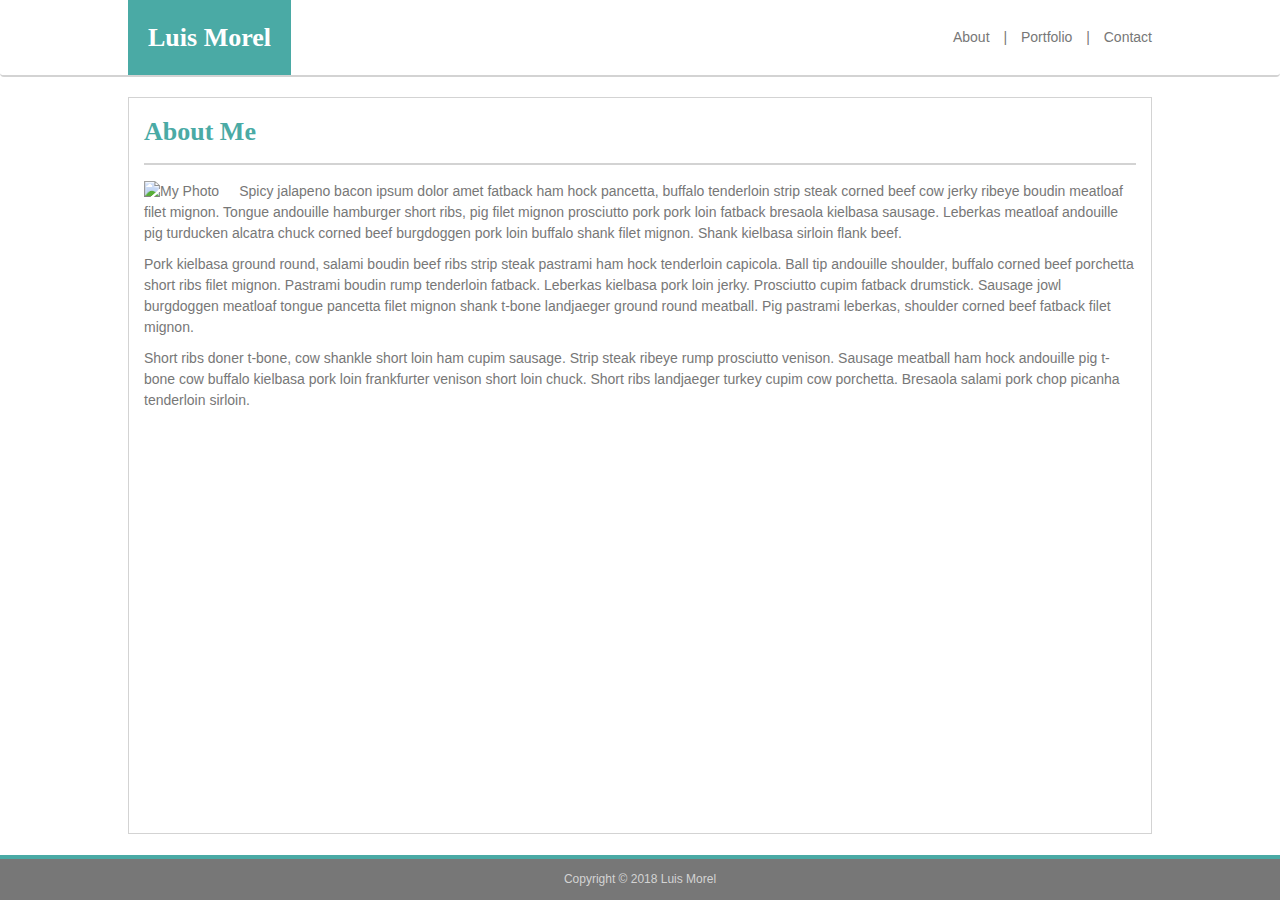
==== index.html @ 8287e425 "Update" ====
<!DOCTYPE html>
<html lang="en">

<head>
    <meta charset="UTF-8">
    <meta name="viewport" content="width=device-width, initial-scale=1.0">
    <meta http-equiv="X-UA-Compatible" content="ie=edge">
    <link rel="stylesheet" type="text/css" href="assets/css/reset.css">
    <link rel="stylesheet" type="text/css" href="https://maxcdn.bootstrapcdn.com/bootstrap/3.3.7/css/bootstrap.min.css">
    <link rel="stylesheet" type="text/css" href="assets/css/style.css">
    <title>About Me</title>
</head>

<body>
    <nav id="navBar" class="navbar navbar-default">
        <div id="navContent" class="container-fluid">
            <div class="navbar-header">
                <h1 id="logoHeader" class="navbar-brand">Luis Morel</h1>
            </div>

            <div id="links" class="nav navbar-nav navbar-right">
                <a href="index.html">About</a> |
                <a href="portfolio.html">Portfolio</a> |
                <a href="contact.html">Contact</a>
            </div>
        </div>
    </nav>
    <div id="aboutMe" class="container-fluid">
        <div class="row">
            <div class="col-md-12">
                <h1 id="aboutMeHeader">About Me</h1>
                <hr>
                <img id="aboutMeImg" src="assets/images/cats04.png" alt="My Photo">
                <p>
                    Spicy jalapeno bacon ipsum dolor amet fatback ham hock pancetta, buffalo tenderloin strip steak corned beef cow jerky ribeye
                    boudin meatloaf filet mignon. Tongue andouille hamburger short ribs, pig filet mignon prosciutto pork
                    pork loin fatback bresaola kielbasa sausage. Leberkas meatloaf andouille pig turducken alcatra chuck
                    corned beef burgdoggen pork loin buffalo shank filet mignon. Shank kielbasa sirloin flank beef.
                </p>
                <p>
                    Pork kielbasa ground round, salami boudin beef ribs strip steak pastrami ham hock tenderloin capicola. Ball tip andouille
                    shoulder, buffalo corned beef porchetta short ribs filet mignon. Pastrami boudin rump tenderloin fatback.
                    Leberkas kielbasa pork loin jerky. Prosciutto cupim fatback drumstick. Sausage jowl burgdoggen meatloaf
                    tongue pancetta filet mignon shank t-bone landjaeger ground round meatball. Pig pastrami leberkas, shoulder
                    corned beef fatback filet mignon.
                </p>
                <p>
                    Short ribs doner t-bone, cow shankle short loin ham cupim sausage. Strip steak ribeye rump prosciutto venison. Sausage meatball
                    ham hock andouille pig t-bone cow buffalo kielbasa pork loin frankfurter venison short loin chuck. Short
                    ribs landjaeger turkey cupim cow porchetta. Bresaola salami pork chop picanha tenderloin sirloin.
                </p>
            </div>
        </div>
    </div>
    <br>
    <div id="pagefooter" class="panel panel-default">
        <div id="pagefooter" class="panel-footer">
            <a href="index.html">Copyright &copy; 2018 Luis Morel</a>
        </div>
    </div>

</body>

</html>
---- assets/css/style.css ----
::placeholder {     /* Firefox Compatibility */
    color: lightgray;
    font-family: 'Arial', 'Helvetica Neue', Helvetica, sans-serif;
    font-size: 14px;
    opacity: 1;
}
:-ms-input-placeholder {     /* IE 10-11 Compatibility */
    color: lightgray;
    font-family: 'Arial', 'Helvetica Neue', Helvetica, sans-serif;
    font-size: 14px;
}
::-ms-input-placeholder {     /* Edge Compatibility */
    color: lightgray;
    font-family: 'Arial', 'Helvetica Neue', Helvetica, sans-serif;
    font-size: 14px;
    opacity: 1;
}
a:link {
    text-decoration: none;
}
footer a {
    color: lightgray;
}
footer a:hover {
    color: #4aaaa5;
}
html, body {
    box-sizing: border-box;
    background-image: url("../images/halftone.png");
    color: #777777;
    display: flex; /* For sticky footer */
    flex-direction: column; /* For sticky footer */
    font-family: 'Arial', 'Helvetica Neue', Helvetica, sans-serif;
    height: 100%; /* For sticky footer */
    line-height: 150%;
}
hr {
    border: solid;
    border-color: lightgrey;
    border-width: 1px;
    margin-bottom: 16px;
    margin-top: 16px;
}
input[type=text]:focus {
    outline-color: #4aaaa5;
}
input[type=text], select {
    border: 1px solid #ccc;
    border-radius: 4px;
    box-sizing: border-box;
    margin: 8px 0;
    padding: 8px 10px;
    width: 100%;
}
#subject input[type=text], textarea {
    border: 1px solid #ccc;
    border-radius: 4px;
    font-family: 'Arial', 'Helvetica Neue', Helvetica, sans-serif;
    font-size: 14px;
    height: 125px;
    padding-left: 10px;
    padding-top: 8px;
    resize: vertical;
    width: 100%;
}
input[type=reset] {
    background: #4aaaa5;
    /* border: none; Looks nicer with border */
    color: white;
    cursor: pointer;
    font-size: 16px;
    padding: 12px 20px;
    width: 100px;
}
input[type="reset"]:hover {
    opacity: 0.8;
}
input[type=submit] {
    background: #4aaaa5;
    /* border: none; Looks nicer with border */
    color: white;
    cursor: pointer;
    font-size: 16px;
    margin-right: 10px;
    padding: 12px 20px;
    width: 100px;
}
input[type="submit"]:hover {
    opacity: 0.8;
}
#aboutMe,
#portfolio {
    background: #ffffff;
    border: solid;
    border-color: lightgray;
    border-width: 1px;
    clear: both;
    flex: 1 0 auto; /* For sticky footer */
    overflow: auto;
}
#aboutMeHeader,
#contactFormHeader,
#portfolioHeader {
    color: #4aaaa5;
    font-family: Georgia, Times, Times New Roman, serif;
    font-size: 26px;
    font-weight: bold;
}
#aboutMeImg {
    float: left;
    padding-right: 20px;
}
#contactForm {
    background: #ffffff;
    border: none;
    color: #777777;
    font-family: 'Arial', 'Helvetica Neue', Helvetica, sans-serif;
    padding-top: 20px;
}
#contactFormColumnPadding {
    padding-left:75px;
}
#contactFormMessage {
    height: 50px;
}
#contactFormPanelBodyPadding {
    padding: 0px 15px 15px 15px;
}
#contactFormWrapper {
    flex: 1 0 auto; /* For sticky footer */
    overflow: auto;
}
#links {
    background: #ffffff;
    line-height: 75px;  /* Centering text vertically */
    margin: 0 auto;
    word-spacing: 10px;
}
#links a {
    color: #777777;
}
#links a:hover {
    color: #4aaaa5;
}
#logo {
    background: #4aaaa5;
    float: left;
    height: 75px;
    padding-left: 20px;
    padding-right: 20px;
}
#logoHeader {
    background: #4aaaa5;
    color: white;
    height: 75px;
    margin: auto;
    font-family: 'Georgia', Times, Times New Roman, serif;
    font-size: 26px;
    font-weight: bold;
    line-height: 75px; /* Centering text vertically */
    padding: 0px 20px 0px 20px;
}
#navBar {
    background: #ffffff;
    border-bottom-color: lightgray;
    border-bottom-width: 2px;
    border-left: none;
    border-right: none;
    border-top: none;
    min-height: 77px;
}
#navContent {
    height: 75px;
    padding: 0;
}
#pagefooter {
    background: #777777;
    border-bottom: none;
    border-left: none;
    border-right: none;
    border-top: solid;
    border-color: #4aaaa5;
    border-radius: 0;
    border-width: 2px;
    color: lightgray;
    font-size: 12px;
    margin-bottom: 0;
    text-align: center;
}
#pagefooter a {
    color: lightgray;
}
#pagefooter a:hover {
    color: #4aaaa5;
}
#portfolioRow a img:hover {
    opacity: 0.3;
}
#socialMediaPanel {
    background: #ffffff;
    border: none;
    padding-bottom: 0px;
    padding-top: 18px;
    text-align: center;
}
#socialMediaPanel hr {
    margin-bottom: 14px;
    margin-top: 14px;
}
#socialMediaPanelLinks {
    padding-bottom: 15px;
    text-align: center;
    word-spacing: 10px;
}
#socialMediaPanelLinks a img {
    border-radius:10px; /* Rounding out the image edges */
}
#socialMediaPanelLinks a img:hover {
    opacity: 0.3;
}
#socialMediaPanelHeader {
    color: #4aaaa5;
    font-family: Georgia, Times, Times New Roman, serif;
    font-size: 18px;
    font-weight: bold;
    line-height: 30px; /* Centering text vertically */
}
#socialMediaPanelBodyPadding {
    padding: 0;
}
.container-fluid {
    background: #ffffff;
    height: 75px;
    margin-left: 10%;
    margin-right: 10%;
}
.imageLabelBox{
    background: #4aaaa5;
    color: #ffffff;
    line-height: 40px; /* Centering text vertically */
    text-align: center;
    width: 300px;
}
.imageLabel1{
    color: #ffffff;
    position: absolute;
    top: 150px;
}
.imageLabel2{
    position: absolute;
    top: 150px;
}
.images {
    float: left;
    height:200px;
    width: 300px;
}
.pagefooter {
    background: #777777;
    border-top: solid;
    border-color: #4aaaa5;
    border-width: 3px;
    color: lightgray;
    flex-shrink: 0; /* For sticky footer */
    font-size: 12px;
    line-height: 40px;  /* Centering text vertically */
    text-align: center;
}
.portfolioRow {
    clear: both;
    overflow: auto;
    position: relative;
}
.portfolioRow a img:hover {
    opacity: 0.3;
}
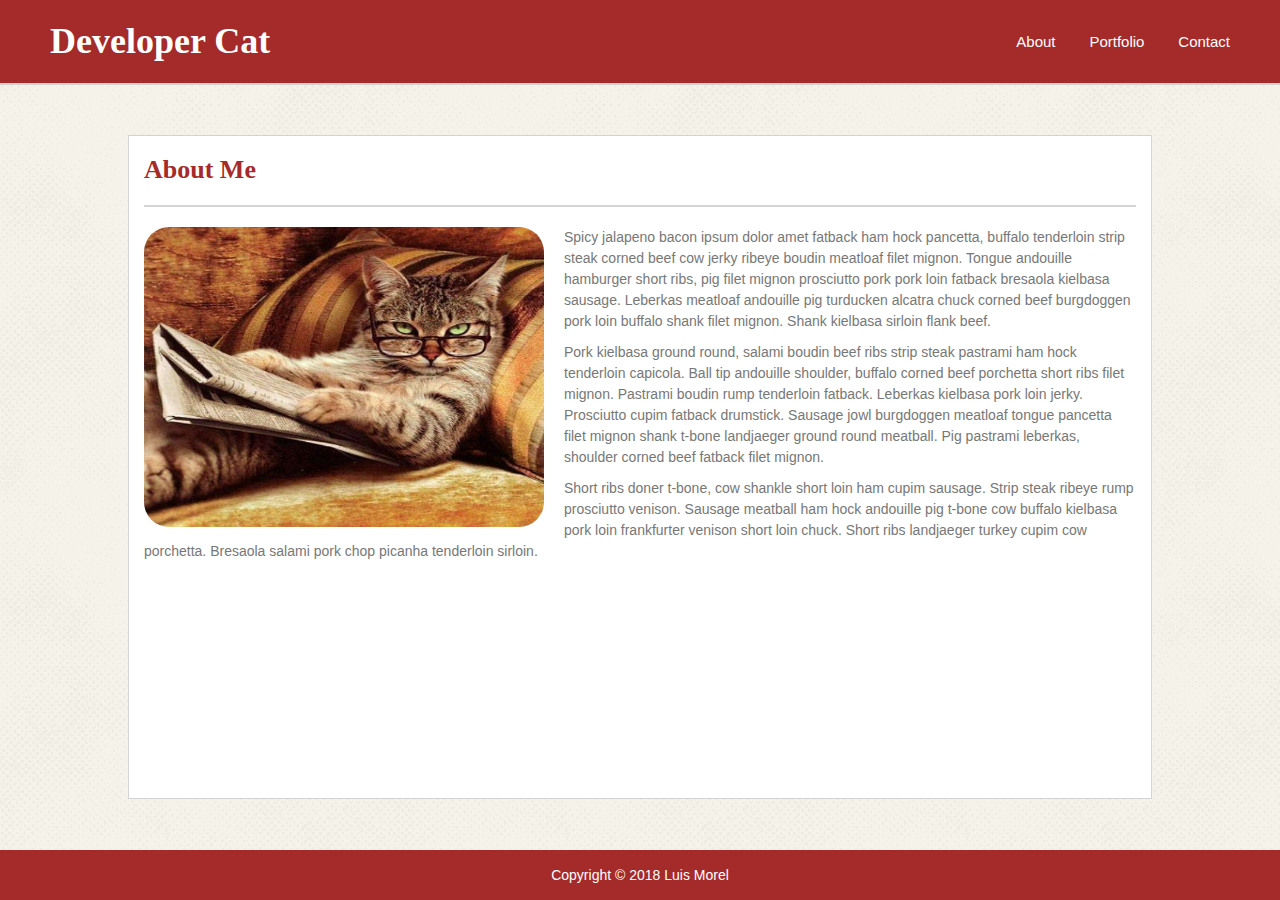
==== commit 811c3517: "Major updates" ====
--- a/index.html
+++ b/index.html
@@ -5,32 +5,38 @@
     <meta charset="UTF-8">
     <meta name="viewport" content="width=device-width, initial-scale=1.0">
     <meta http-equiv="X-UA-Compatible" content="ie=edge">
-    <link rel="stylesheet" type="text/css" href="assets/css/reset.css">
+
+    <!-- jQuery -->
+    <script src="https://code.jquery.com/jquery-3.3.1.min.js"></script>
+    <!-- Bootstrap 3 CSS and JS -->
     <link rel="stylesheet" type="text/css" href="https://maxcdn.bootstrapcdn.com/bootstrap/3.3.7/css/bootstrap.min.css">
+    <script src="https://maxcdn.bootstrapcdn.com/bootstrap/3.3.7/js/bootstrap.min.js"></script>
+    <!-- Custom CSS & JS -->
     <link rel="stylesheet" type="text/css" href="assets/css/style.css">
+    <script src="assets/javascript/app.js"></script>
+
+    <link rel="shortcut icon" href="assets/images/favicon2.jpg">
     <title>About Me</title>
 </head>
 
 <body>
-    <nav id="navBar" class="navbar navbar-default">
-        <div id="navContent" class="container-fluid">
-            <div class="navbar-header">
-                <h1 id="logoHeader" class="navbar-brand">Luis Morel</h1>
-            </div>
-
-            <div id="links" class="nav navbar-nav navbar-right">
-                <a href="index.html">About</a> |
-                <a href="portfolio.html">Portfolio</a> |
-                <a href="contact.html">Contact</a>
-            </div>
+    <nav id="navBar">
+        <div id="devName">
+            <h1>Developer Cat</h1>
+        </div>
+        <div id="navLinks">
+            <a href="index.html">About</a>
+            <a href="portfolio.html">Portfolio</a>
+            <a href="contact.html">Contact</a>
         </div>
     </nav>
-    <div id="aboutMe" class="container-fluid">
+
+    <div class="container-fluid contentWrapper">
         <div class="row">
             <div class="col-md-12">
                 <h1 id="aboutMeHeader">About Me</h1>
                 <hr>
-                <img id="aboutMeImg" src="assets/images/cats04.png" alt="My Photo">
+                <img id="aboutMeImg" src="assets/images/intelligent.jpg" alt="My Photo">
                 <p>
                     Spicy jalapeno bacon ipsum dolor amet fatback ham hock pancetta, buffalo tenderloin strip steak corned beef cow jerky ribeye
                     boudin meatloaf filet mignon. Tongue andouille hamburger short ribs, pig filet mignon prosciutto pork
@@ -53,11 +59,12 @@
         </div>
     </div>
     <br>
-    <div id="pagefooter" class="panel panel-default">
-        <div id="pagefooter" class="panel-footer">
+
+    <footer>
+        <div id="footerContent">
             <a href="index.html">Copyright &copy; 2018 Luis Morel</a>
         </div>
-    </div>
+    </footer>
 
 </body>
 
--- a/assets/css/style.css
+++ b/assets/css/style.css
@@ -1,83 +1,203 @@
-::placeholder {     /* Firefox Compatibility */
-    color: lightgray;
-    font-family: 'Arial', 'Helvetica Neue', Helvetica, sans-serif;
-    font-size: 14px;
-    opacity: 1;
-}
-:-ms-input-placeholder {     /* IE 10-11 Compatibility */
-    color: lightgray;
-    font-family: 'Arial', 'Helvetica Neue', Helvetica, sans-serif;
-    font-size: 14px;
-}
-::-ms-input-placeholder {     /* Edge Compatibility */
-    color: lightgray;
-    font-family: 'Arial', 'Helvetica Neue', Helvetica, sans-serif;
-    font-size: 14px;
-    opacity: 1;
-}
-a:link {
-    text-decoration: none;
-}
-footer a {
-    color: lightgray;
-}
-footer a:hover {
-    color: #4aaaa5;
-}
+/* General Styling */
+
 html, body {
     box-sizing: border-box;
     background-image: url("../images/halftone.png");
     color: #777777;
-    display: flex; /* For sticky footer */
-    flex-direction: column; /* For sticky footer */
+    display: flex; /* Sticky footer */
+    flex-direction: column; /* Sticky footer */
     font-family: 'Arial', 'Helvetica Neue', Helvetica, sans-serif;
-    height: 100%; /* For sticky footer */
+    height: 100%; /* Sticky footer */
     line-height: 150%;
 }
+
+a {
+    color: white;
+}
+
+a:hover {
+    color: lightgray;
+}
+
+a:link {
+    text-decoration: none;
+}
+
+
+/* Nav Styling */
+
+#navBar {
+    background: brown;
+    border-bottom: 2px solid lightgray;
+    height: 85px;
+    position: fixed;
+    top: 0;
+    transition: top 0.3s;
+    width: 100%;
+    z-index: 1;
+}
+
+#devName {
+    float: left;
+}
+
+#navBar h1 {
+    color: white;
+    font-family: 'Georgia', Times, Times New Roman, serif;
+    font-weight: bold;
+    line-height: 83px;
+    margin: 0 0 0 50px; /* Altering default h1 margins */
+}
+
+#navLinks {
+    float: right;
+    line-height: 83px;
+    margin-right: 50px;
+    word-spacing: 30px;
+}
+
+#navLinks a {
+    color: white;
+    font-size: 15px;
+}
+
+#navLinks a:hover {
+    color: lightgray;
+}
+
+
+/* Main Content General Styling */
+
+.contentWrapper {
+    background: white;
+    border: 1px solid lightgray;
+    clear: both;
+    flex: 1 0 auto; /* Sticky footer */
+    margin: 135px 10% 30px;
+}
+
+.contactInfoWrapper {
+    flex: 1 0 auto; /* Sticky footer */
+    margin-bottom: 30px;
+    margin-top: 135px;
+}
+
+#aboutMeHeader,
+#contactPanelTitle,
+#portfolioHeader {
+    color: brown;
+    font-family: Georgia, Times, Times New Roman, serif;
+    font-size: 26px;
+    font-weight: bold;
+}
+
 hr {
-    border: solid;
-    border-color: lightgrey;
-    border-width: 1px;
-    margin-bottom: 16px;
-    margin-top: 16px;
-}
-input[type=text]:focus {
-    outline-color: #4aaaa5;
-}
-input[type=text], select {
+    border: 1px solid lightgray;
+}
+
+
+/* 'About Me' Page Styling */
+
+#aboutMeImg {
+    border-radius: 25px;
+    float: left;
+    height: 300px;
+    margin-right: 20px;
+    width: 400px;
+}
+
+
+/* 'Portfolio' Page Styling */
+
+.projectWrapper {
+    display: flex;
+    flex-flow: row wrap;
+    justify-content: center;
+}
+
+.project {
+    float: left;
+    margin: 0 10px 20px;
+}
+
+.project a:hover {
+    opacity: 0.3;
+}
+
+.images {
+    border-radius: 20px 20px 0 0;
+    height:175px;
+    width: 275px;
+}
+
+.imageLabel{
+    background: brown;
+    border-radius: 0 0 20px 20px;
+    color: #ffffff;
+    font-size: 15px;
+    height: 40px;
+    line-height: 40px;
+    text-align: center;
+    width: 275px;
+}
+
+
+/* Contact Page Styling */
+
+#contactPanelHeading {
+    background: #ffffff;
+    border: none;
+    padding-top: 20px;
+}
+
+#contactPanelBody {
+    padding: 0px 15px 15px 15px;
+}
+
+label {
+    display: inline-block;
+    width: 22%;
+}
+
+input {
+    margin: 0 0 15px;
+}
+
+input:hover {
+    opacity: 0.8;
+}
+
+input[type=text] {
     border: 1px solid #ccc;
     border-radius: 4px;
     box-sizing: border-box;
-    margin: 8px 0;
     padding: 8px 10px;
-    width: 100%;
-}
-#subject input[type=text], textarea {
+    width: 77%;
+}
+
+input[type=text]:focus {
+    outline-color: brown;
+}
+
+textarea {
     border: 1px solid #ccc;
     border-radius: 4px;
     font-family: 'Arial', 'Helvetica Neue', Helvetica, sans-serif;
     font-size: 14px;
     height: 125px;
-    padding-left: 10px;
-    padding-top: 8px;
-    resize: vertical;
+    margin-bottom: 20px;
+    padding: 8px 10px;
+    resize: none;
     width: 100%;
 }
-input[type=reset] {
-    background: #4aaaa5;
-    /* border: none; Looks nicer with border */
-    color: white;
-    cursor: pointer;
-    font-size: 16px;
-    padding: 12px 20px;
-    width: 100px;
-}
-input[type="reset"]:hover {
-    opacity: 0.8;
-}
+
+textarea:focus {
+    outline-color: brown;
+}
+
 input[type=submit] {
-    background: #4aaaa5;
-    /* border: none; Looks nicer with border */
+    background: brown;
+    border-radius: 25px;
     color: white;
     cursor: pointer;
     font-size: 16px;
@@ -85,117 +205,22 @@
     padding: 12px 20px;
     width: 100px;
 }
-input[type="submit"]:hover {
-    opacity: 0.8;
-}
-#aboutMe,
-#portfolio {
-    background: #ffffff;
-    border: solid;
-    border-color: lightgray;
-    border-width: 1px;
-    clear: both;
-    flex: 1 0 auto; /* For sticky footer */
-    overflow: auto;
-}
-#aboutMeHeader,
-#contactFormHeader,
-#portfolioHeader {
-    color: #4aaaa5;
-    font-family: Georgia, Times, Times New Roman, serif;
-    font-size: 26px;
-    font-weight: bold;
-}
-#aboutMeImg {
-    float: left;
-    padding-right: 20px;
-}
-#contactForm {
-    background: #ffffff;
-    border: none;
-    color: #777777;
-    font-family: 'Arial', 'Helvetica Neue', Helvetica, sans-serif;
-    padding-top: 20px;
-}
-#contactFormColumnPadding {
-    padding-left:75px;
-}
-#contactFormMessage {
-    height: 50px;
-}
-#contactFormPanelBodyPadding {
-    padding: 0px 15px 15px 15px;
-}
-#contactFormWrapper {
-    flex: 1 0 auto; /* For sticky footer */
-    overflow: auto;
-}
-#links {
-    background: #ffffff;
-    line-height: 75px;  /* Centering text vertically */
+
+input[type=reset] {
+    background: lightgray;
+    border-radius: 25px;
+    color: white;
+    cursor: pointer;
+    font-size: 16px;
+    padding: 12px 20px;
+    width: 100px;
+}
+
+#formButtons {
     margin: 0 auto;
-    word-spacing: 10px;
-}
-#links a {
-    color: #777777;
-}
-#links a:hover {
-    color: #4aaaa5;
-}
-#logo {
-    background: #4aaaa5;
-    float: left;
-    height: 75px;
-    padding-left: 20px;
-    padding-right: 20px;
-}
-#logoHeader {
-    background: #4aaaa5;
-    color: white;
-    height: 75px;
-    margin: auto;
-    font-family: 'Georgia', Times, Times New Roman, serif;
-    font-size: 26px;
-    font-weight: bold;
-    line-height: 75px; /* Centering text vertically */
-    padding: 0px 20px 0px 20px;
-}
-#navBar {
-    background: #ffffff;
-    border-bottom-color: lightgray;
-    border-bottom-width: 2px;
-    border-left: none;
-    border-right: none;
-    border-top: none;
-    min-height: 77px;
-}
-#navContent {
-    height: 75px;
-    padding: 0;
-}
-#pagefooter {
-    background: #777777;
-    border-bottom: none;
-    border-left: none;
-    border-right: none;
-    border-top: solid;
-    border-color: #4aaaa5;
-    border-radius: 0;
-    border-width: 2px;
-    color: lightgray;
-    font-size: 12px;
-    margin-bottom: 0;
-    text-align: center;
-}
-#pagefooter a {
-    color: lightgray;
-}
-#pagefooter a:hover {
-    color: #4aaaa5;
-}
-#portfolioRow a img:hover {
-    opacity: 0.3;
-}
+    width: 218px;
+}
+
 #socialMediaPanel {
     background: #ffffff;
     border: none;
@@ -203,74 +228,47 @@
     padding-top: 18px;
     text-align: center;
 }
+
 #socialMediaPanel hr {
     margin-bottom: 14px;
     margin-top: 14px;
 }
+
 #socialMediaPanelLinks {
     padding-bottom: 15px;
     text-align: center;
     word-spacing: 10px;
 }
+
 #socialMediaPanelLinks a img {
-    border-radius:10px; /* Rounding out the image edges */
-}
+    border-radius:10px;
+}
+
 #socialMediaPanelLinks a img:hover {
     opacity: 0.3;
 }
+
 #socialMediaPanelHeader {
-    color: #4aaaa5;
+    color: brown;
     font-family: Georgia, Times, Times New Roman, serif;
     font-size: 18px;
     font-weight: bold;
-    line-height: 30px; /* Centering text vertically */
-}
+    line-height: 35px;
+}
+
 #socialMediaPanelBodyPadding {
     padding: 0;
 }
-.container-fluid {
-    background: #ffffff;
-    height: 75px;
-    margin-left: 10%;
-    margin-right: 10%;
-}
-.imageLabelBox{
-    background: #4aaaa5;
-    color: #ffffff;
-    line-height: 40px; /* Centering text vertically */
-    text-align: center;
-    width: 300px;
-}
-.imageLabel1{
-    color: #ffffff;
-    position: absolute;
-    top: 150px;
-}
-.imageLabel2{
-    position: absolute;
-    top: 150px;
-}
-.images {
-    float: left;
-    height:200px;
-    width: 300px;
-}
-.pagefooter {
-    background: #777777;
-    border-top: solid;
-    border-color: #4aaaa5;
-    border-width: 3px;
-    color: lightgray;
-    flex-shrink: 0; /* For sticky footer */
-    font-size: 12px;
-    line-height: 40px;  /* Centering text vertically */
-    text-align: center;
-}
-.portfolioRow {
-    clear: both;
-    overflow: auto;
-    position: relative;
-}
-.portfolioRow a img:hover {
-    opacity: 0.3;
+
+
+/* Footer Styling */
+
+footer {
+    background: brown;
+    height: 50px;
+}
+
+#footerContent {
+    line-height: 50px;
+    text-align: center;
 }